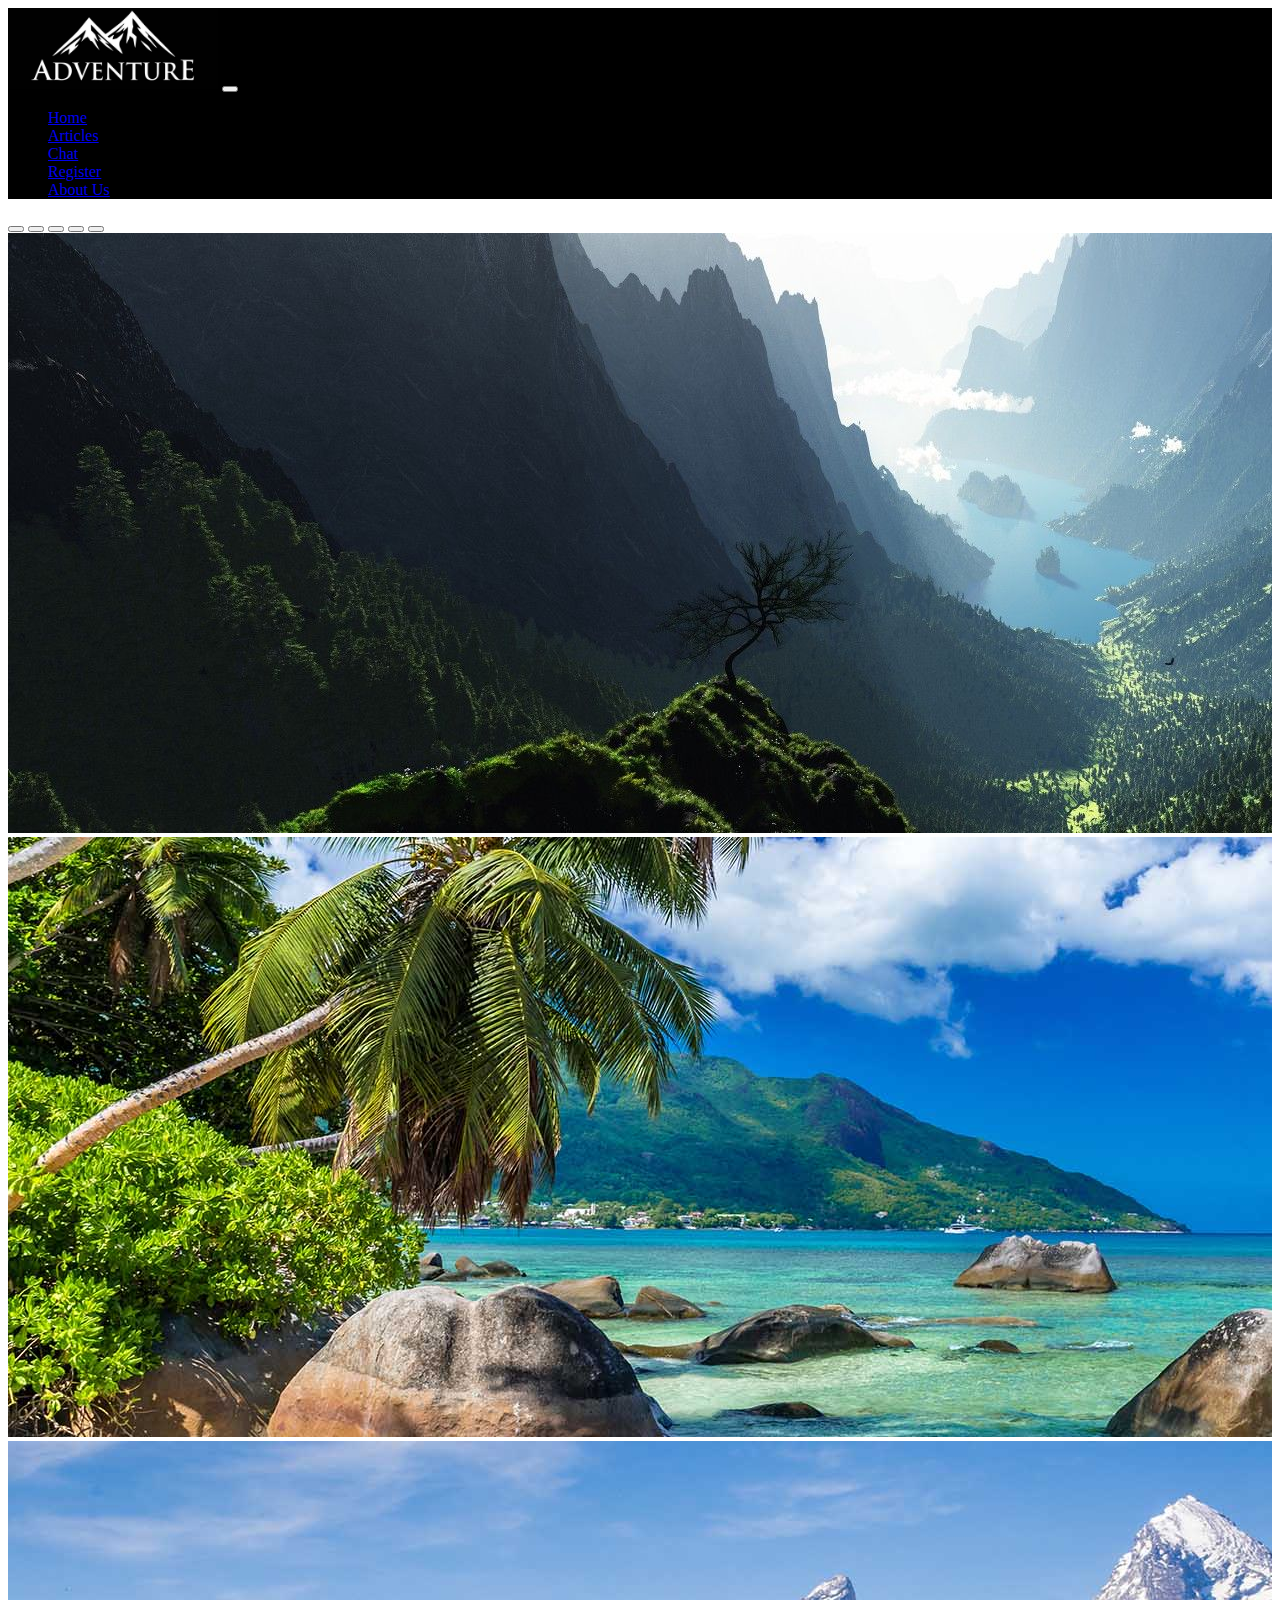
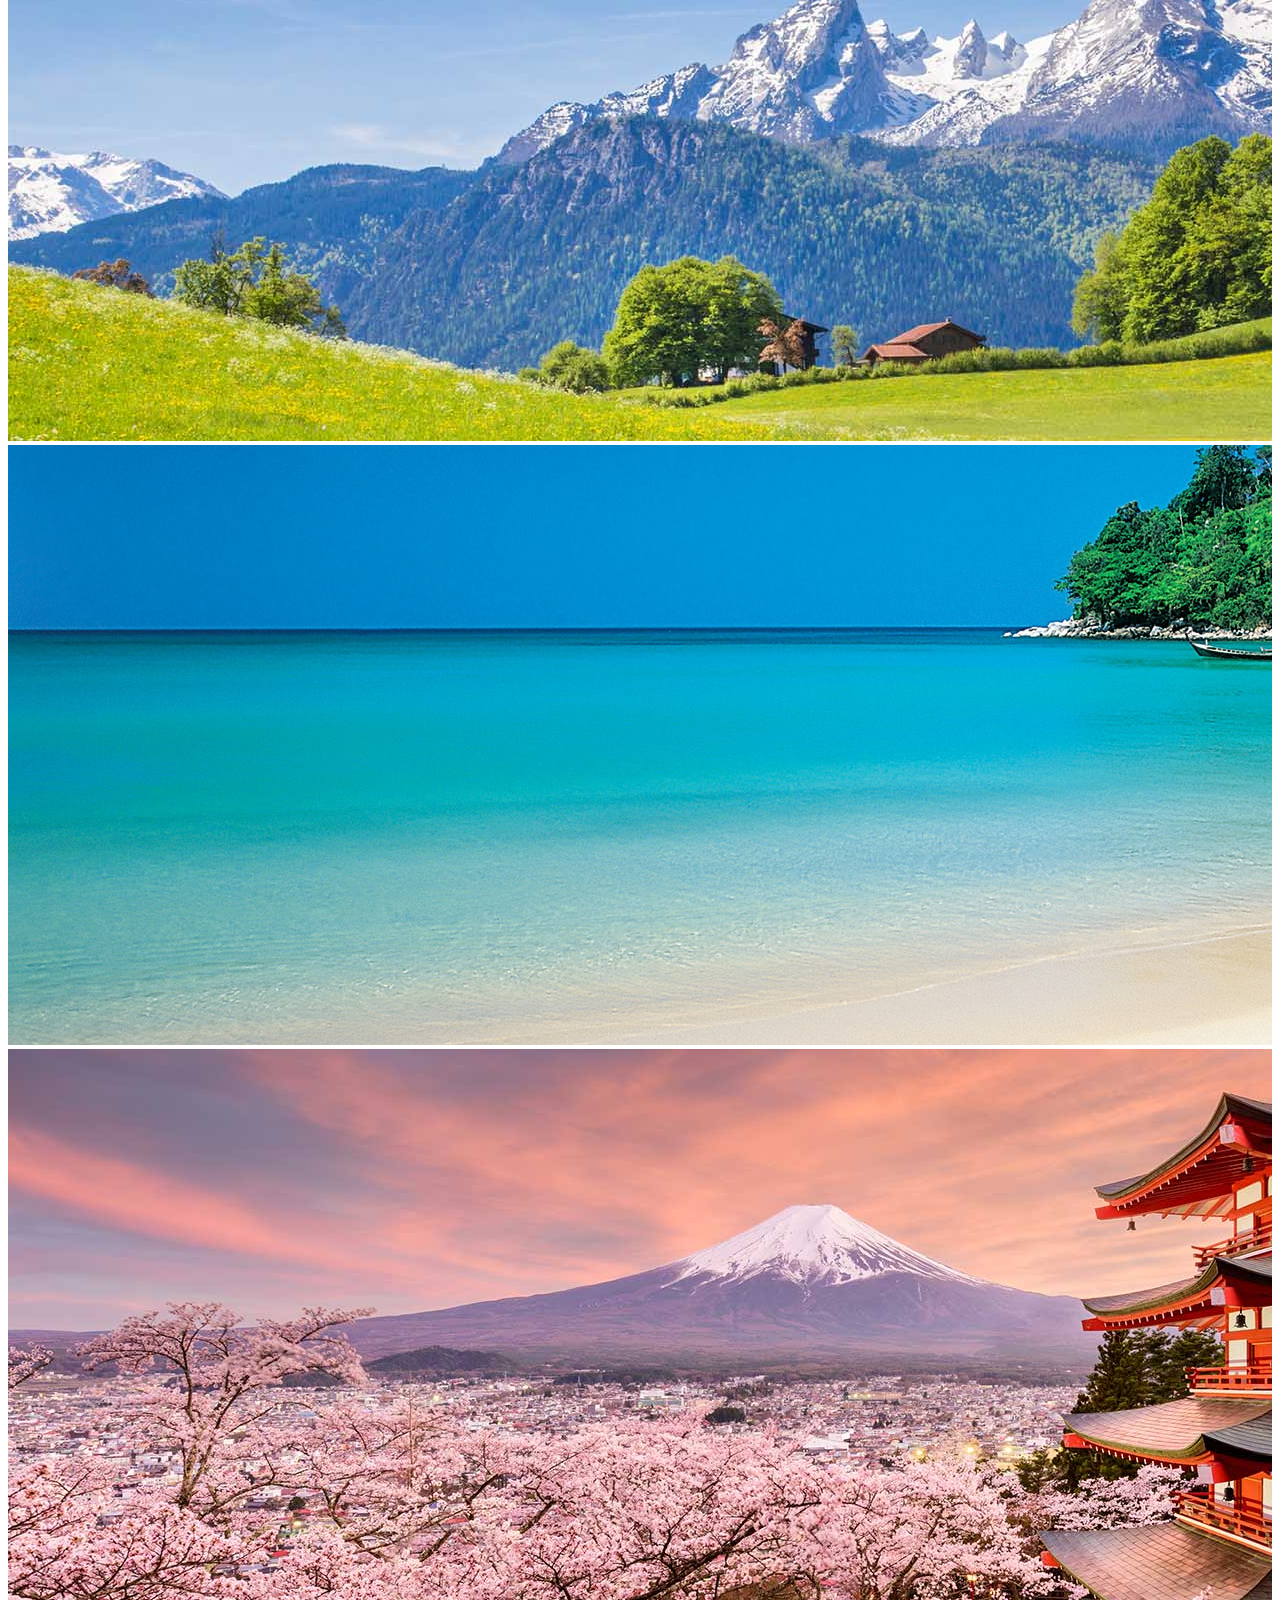
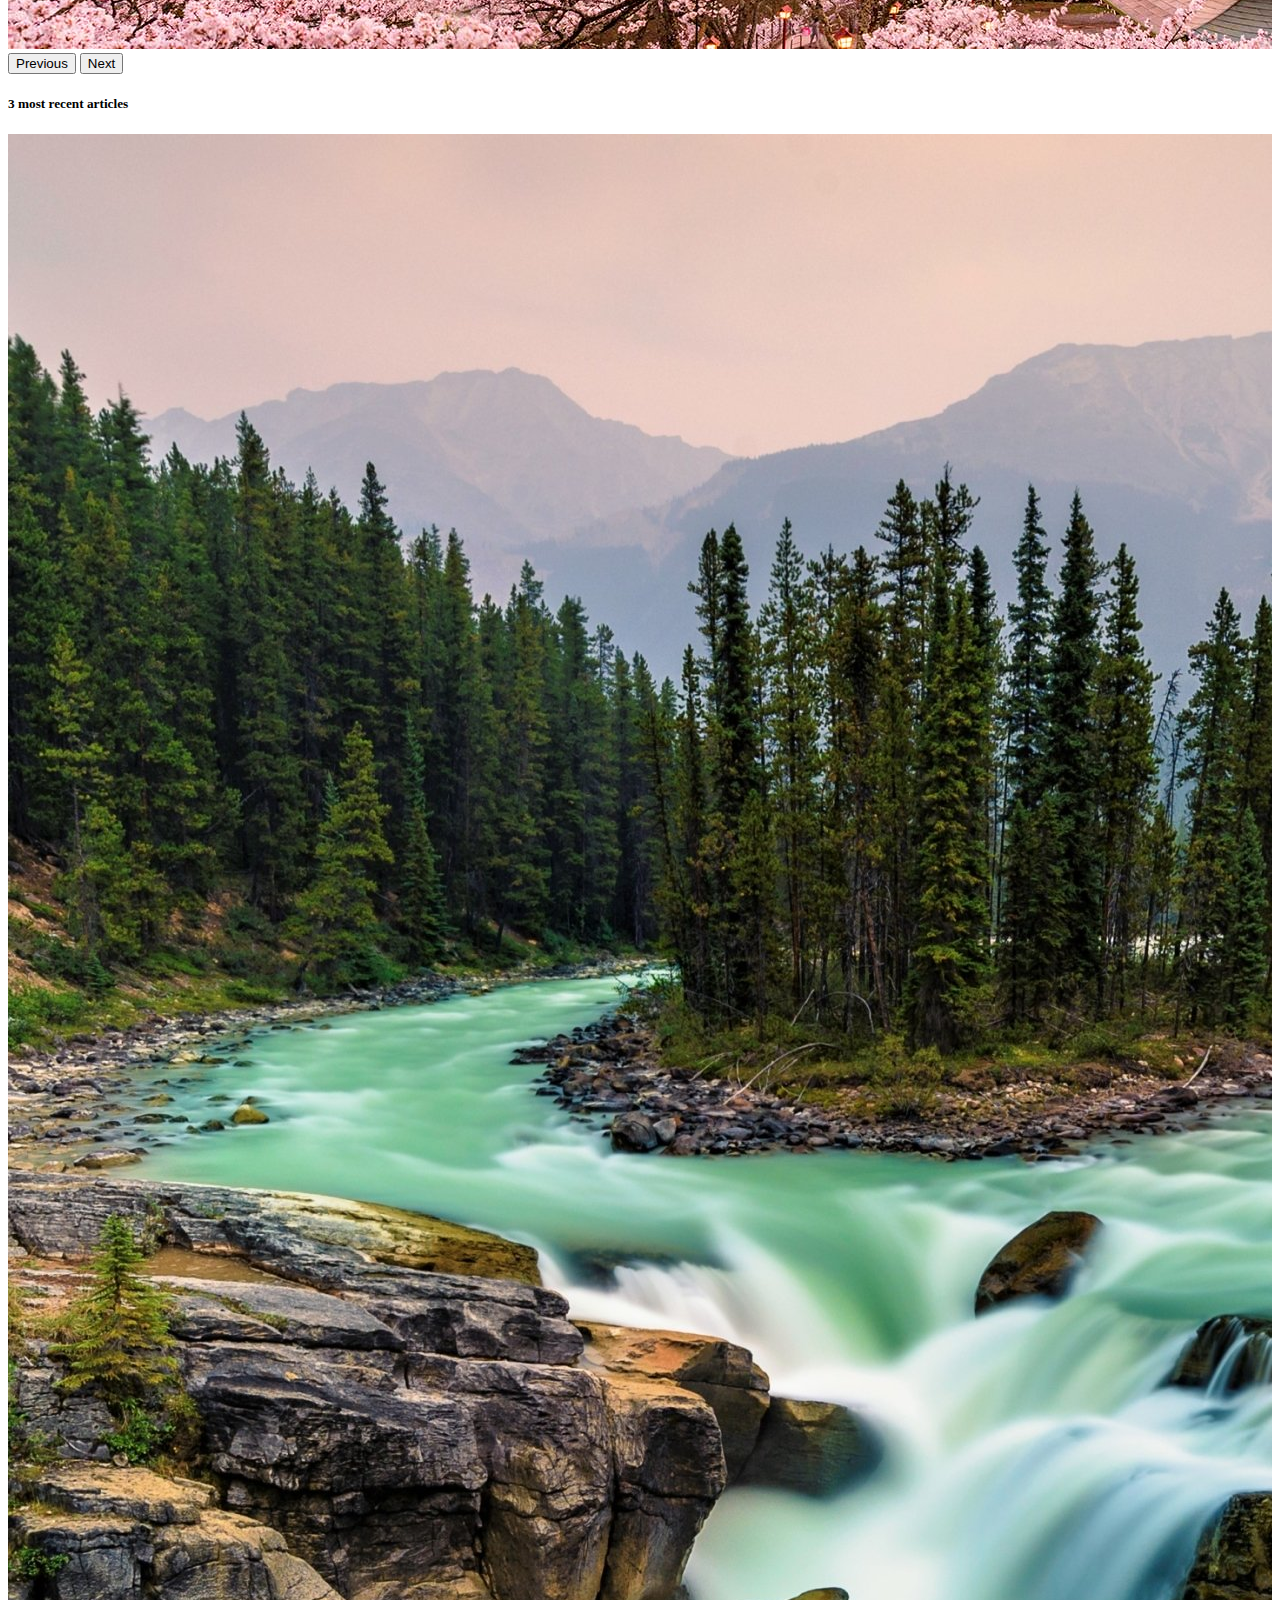
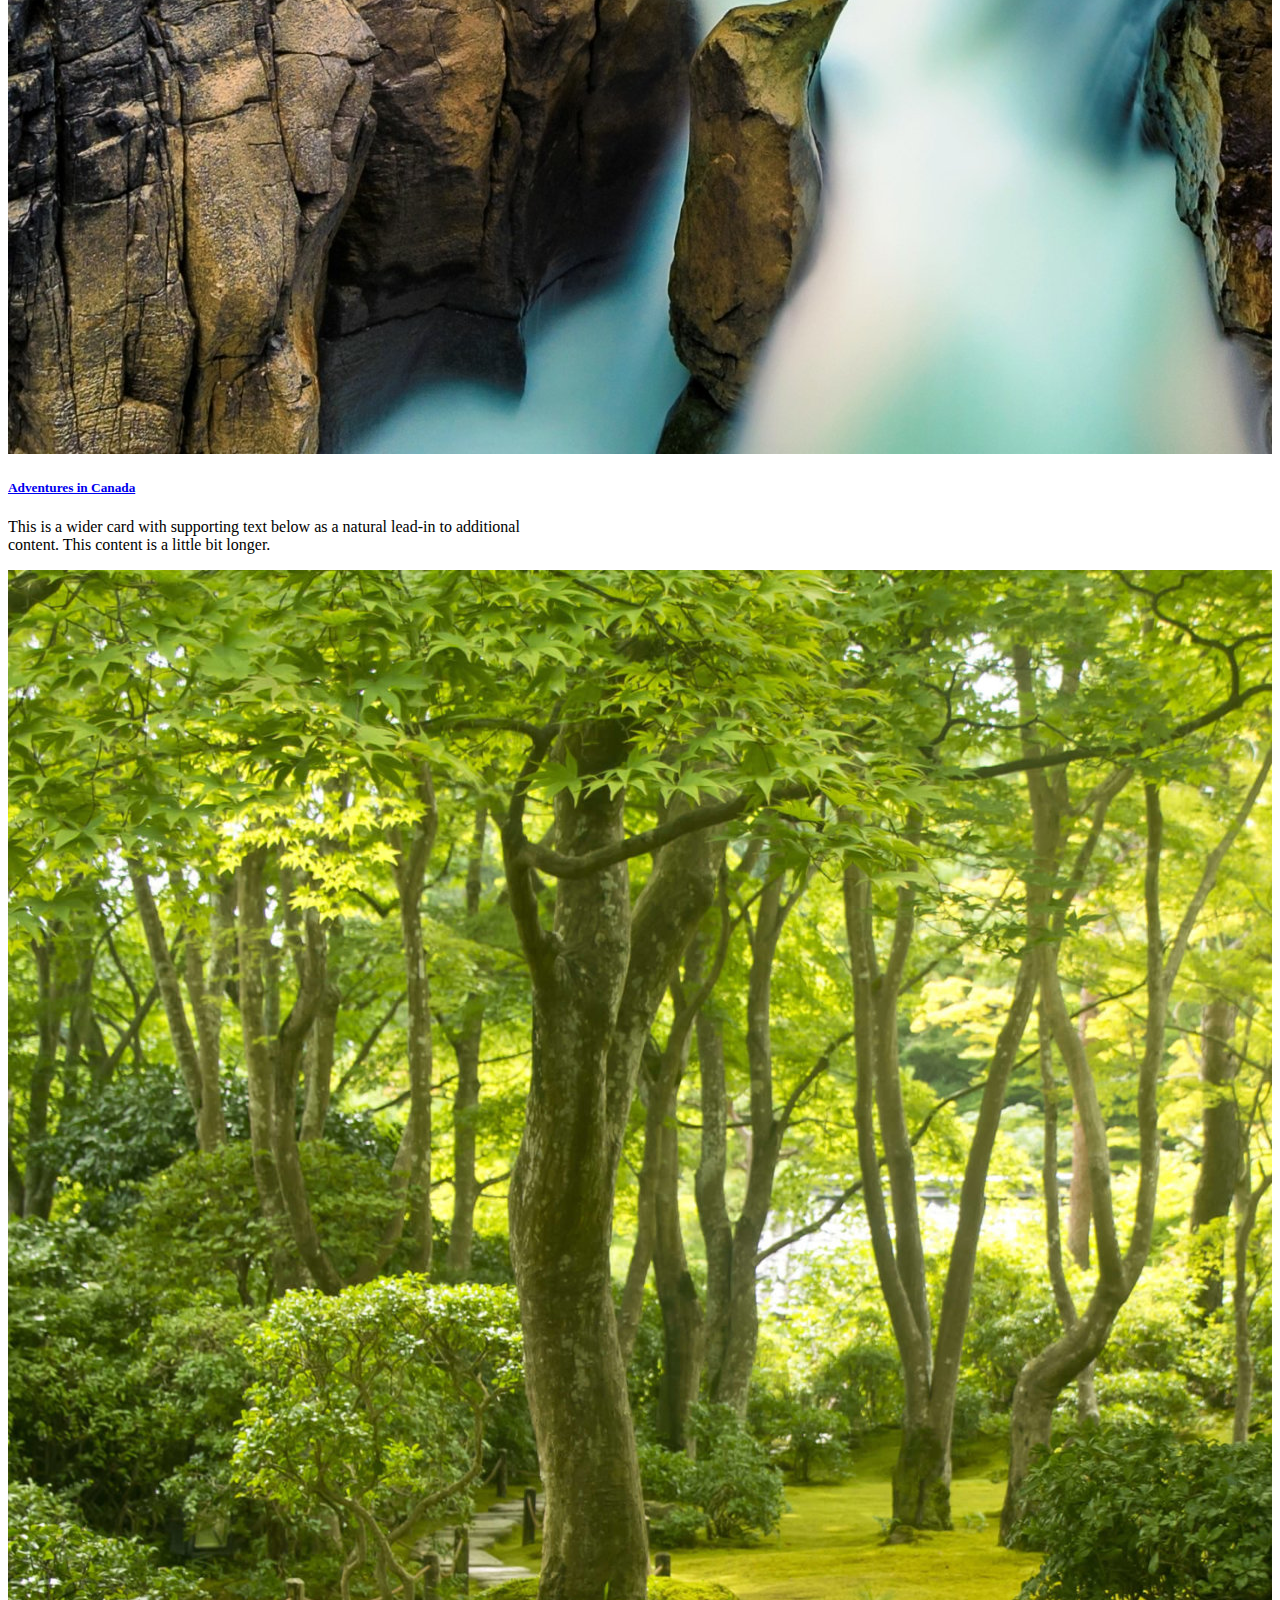
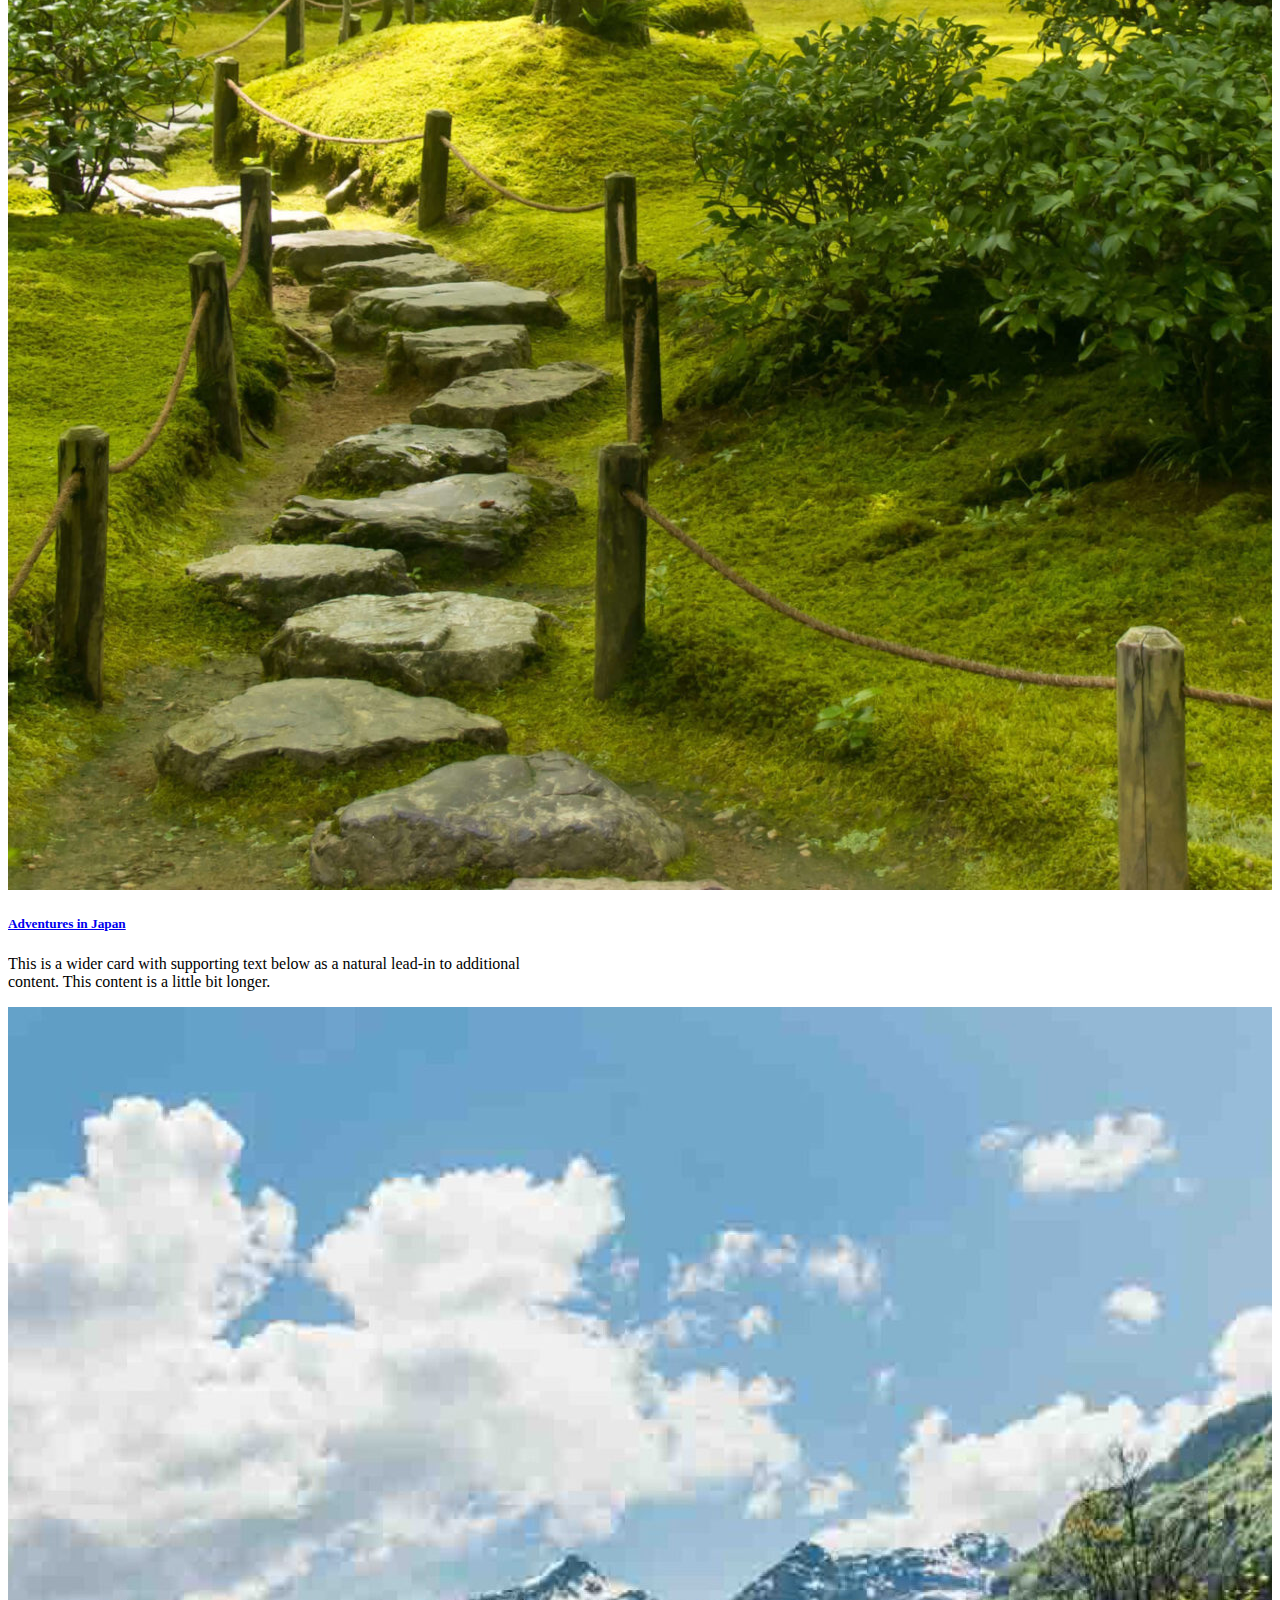
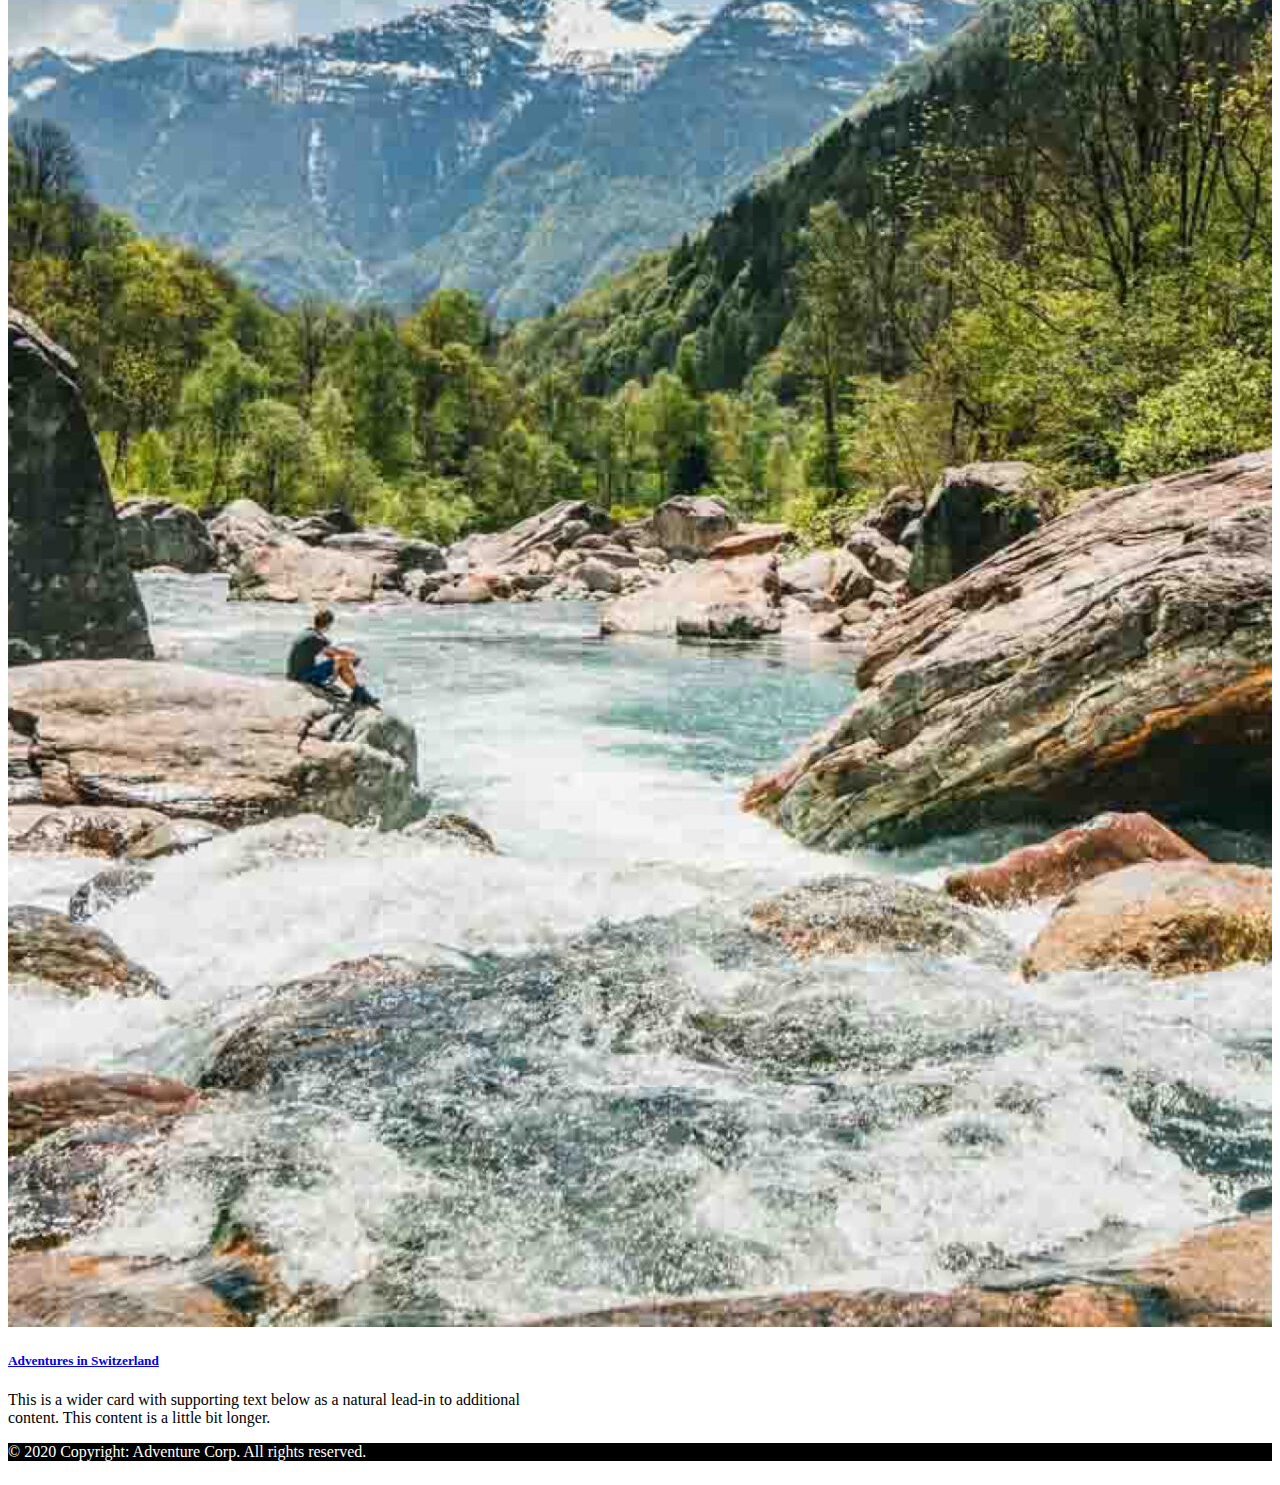
==== index.html @ 78deb50f "Initial commit" ====
<!DOCTYPE html>
<html lang="en">

<head>
    <meta charset="UTF-8">
    <meta http-equiv="X-UA-Compatible" content="IE=edge">
    <meta name="viewport" content="width=device-width, initial-scale=1.0">
    <title>Home</title>
    <link href="https://cdn.jsdelivr.net/npm/bootstrap@5.0.0-beta3/dist/css/bootstrap.min.css" rel="stylesheet"
        integrity="sha384-eOJMYsd53ii+scO/bJGFsiCZc+5NDVN2yr8+0RDqr0Ql0h+rP48ckxlpbzKgwra6" crossorigin="anonymous">
    <link rel="stylesheet" href="./css/style.css">

</head>

<body>
    <div class="container-fluid d-flex flex-column min-vh-100">
        <div class="row logo-row">
            <nav class="navbar navbar-expand-lg navbar-dark py-0">
                <div class="container-fluid">
                    <a class="navbar-brand" href="./index.html"><img
                            src="./Images/logo/logo-mountain-adventure-black.jpg" alt="logo" width="210"
                            class="d-inline-block align-text-top"></a>
                    <button class="navbar-toggler ms-auto" type="button" data-bs-toggle="collapse"
                        data-bs-target="#navbarTogglerDemo02" aria-controls="navbarTogglerDemo02" aria-expanded="false"
                        aria-label="Toggle navigation">
                        <span class="navbar-toggler-icon"></span>
                    </button>
                    <div class="collapse navbar-collapse" id="navbarTogglerDemo02">
                        <ul class="navbar-nav mb-2 mb-lg-0 ms-auto">
                            <li class="nav-item">
                                <a class="nav-link active" aria-current="page" href="./index.html">Home</a>
                            </li>
                            <li class="nav-item">
                                <a class="nav-link" href="./articles-page.html">Articles</a>
                            </li>
                            <li class="nav-item">
                                <a class="nav-link" href="./chat.html">Chat</a>
                            </li>
                            <li class="nav-item">
                                <a class="nav-link" href="./register.html">Register</a>
                            </li>
                            <li class="nav-item">
                                <a class="nav-link" href="./about-us.html">About Us</a>
                            </li>
                        </ul>
                    </div>
                </div>
            </nav>
        </div>
        <div class="row first-page-middle-row mx-5">
            <div class="col">
                <div class="row carusel-row my-4">
                    <div id="carouselExampleIndicators" class="carousel slide" data-bs-ride="carousel">
                        <div class="carousel-indicators">
                            <button type="button" data-bs-target="#carouselExampleIndicators" data-bs-slide-to="0"
                                class="active" aria-current="true" aria-label="Slide 1"></button>
                            <button type="button" data-bs-target="#carouselExampleIndicators" data-bs-slide-to="1"
                                aria-label="Slide 2"></button>
                            <button type="button" data-bs-target="#carouselExampleIndicators" data-bs-slide-to="2"
                                aria-label="Slide 3"></button>
                            <button type="button" data-bs-target="#carouselExampleIndicators" data-bs-slide-to="3"
                                aria-label="Slide 3"></button>
                            <button type="button" data-bs-target="#carouselExampleIndicators" data-bs-slide-to="4"
                                aria-label="Slide 3"></button>
                        </div>
                        <div class="carousel-inner">
                            <div class="carousel-item active">
                                <img src="./Images/carousel images/1920x600/2461292.jpg" class="d-block w-100"
                                    alt="Canada">
                            </div>
                            <div class="carousel-item">
                                <img src="./Images/carousel images/1920x600/oceania.jpg" class="d-block w-100"
                                    alt="Oceania">
                            </div>
                            <div class="carousel-item">
                                <img src="./Images/carousel images/1920x600/switzerland_homepage_new.jpg"
                                    class="d-block w-100" alt="Switzerland">
                            </div>
                            <div class="carousel-item">
                                <img src="./Images/carousel images/1920x600/green-island-beach-background-1920x600-275.jpg"
                                    class="d-block w-100" alt="Bora-Bora">
                            </div>
                            <div class="carousel-item">
                                <img src="./Images/carousel images/1920x600/japan.jpg" class="d-block w-100"
                                    alt="Japan">
                            </div>
                        </div>
                        <button class="carousel-control-prev" type="button" data-bs-target="#carouselExampleIndicators"
                            data-bs-slide="prev">
                            <span class="carousel-control-prev-icon" aria-hidden="true"></span>
                            <span class="visually-hidden">Previous</span>
                        </button>
                        <button class="carousel-control-next" type="button" data-bs-target="#carouselExampleIndicators"
                            data-bs-slide="next">
                            <span class="carousel-control-next-icon" aria-hidden="true"></span>
                            <span class="visually-hidden">Next</span>
                        </button>
                    </div>
                </div>
                <div class="row first-page-article-heading ps-3 mb-3">
                    <h5>3 most recent articles</h5>
                </div>
                <div class="row first-page-articles-row mb-4">
                    <div class="col-xl-4 col-lg-6 col-md-12 col-sm-12">
                        <div class="card mb-3" style="max-width: 540px;">
                            <div class="row g-0 p-2">
                                <div class="col-xl-3 col-lg-6 col-md-3 col-sm-4 d-flex position-relative">
                                    <img class="img-fluid flex-shrink-0 me-3"
                                        src="./Images/Article images/article1-Canada/jasper NAtional park in Canada.jpg"
                                        alt="canada-mountains">
                                </div>
                                <div class="col">
                                    <div class="card-body">
                                        <h5 class="card-title"><a href="./article1-Canada.html">Adventures in Canada</a>
                                        </h5>
                                        <p class="card-text">This is a wider card with supporting text
                                            below as a
                                            natural lead-in to additional content. This content is a little bit longer.
                                        </p>
                                    </div>
                                </div>
                            </div>
                        </div>
                    </div>
                    <div class="col-xl-4 col-lg-6 col-md-12 col-sm-12">
                        <div class="card mb-3" style="max-width: 540px;">
                            <div class="row g-0 p-2">
                                <div class="col-xl-3 col-lg-6 col-md-3 col-sm-4 d-flex position-relative">
                                    <img class="img-fluid flex-shrink-0 me-3"
                                        src="Images/Article images/article2-Japan/moad-japan-kyoto-okochisanso-garden-1920x1920.jpg"
                                        alt="kyoto-okochisanso-garden">
                                </div>
                                <div class="col">
                                    <div class="card-body">
                                        <h5 class="card-title"><a href="./article2-Japan.html">Adventures in Japan</a>
                                        </h5>
                                        <p class="card-text">This is a wider card with supporting text below as a
                                            natural lead-in to additional content. This content is a little bit longer.
                                        </p>
                                    </div>
                                </div>
                            </div>
                        </div>
                    </div>
                    <div class="col-xl-4 col-lg-6 col-md-12 col-sm-12">
                        <div class="card mb-3" style="max-width: 540px;">
                            <div class="row g-0 p-2">
                                <div class="col-xl-3 col-lg-6 col-md-3 col-sm-4 d-flex position-relative">
                                    <img class="img-fluid flex-shrink-0 me-3"
                                        src="Images/Article images/article3-Switzerland/3_DSC_5690-2-1-2048x2048.jpg"
                                        alt="Switzerland">
                                </div>
                                <div class="col">
                                    <div class="card-body">
                                        <h5 class="card-title"><a href="./article3-Switzerland.html">Adventures in
                                                Switzerland</a></h5>
                                        <p class="card-text">This is a wider card with supporting text below as a
                                            natural lead-in to additional content. This content is a little bit
                                            longer.
                                        </p>
                                    </div>
                                </div>
                            </div>
                        </div>
                    </div>
                </div>

            </div>
        </div>
    </div>
    <div class="row footer-row">
        <p class=" footer-text mx-5 my-3 ps-4">© 2020 Copyright: Adventure Corp. All rights reserved.</p>
    </div>

    <script src="https://cdn.jsdelivr.net/npm/bootstrap@5.0.0-beta3/dist/js/bootstrap.bundle.min.js"
        integrity="sha384-JEW9xMcG8R+pH31jmWH6WWP0WintQrMb4s7ZOdauHnUtxwoG2vI5DkLtS3qm9Ekf"
        crossorigin="anonymous"></script>
</body>

</html>
---- css/style.css ----
html, body {
    overflow-x: hidden;
}

.navbar {
    background-color: black;
}

.footer-row {
    background-color: black;
}

.footer-text {
    color: white;
}

.card-text {
    display: -webkit-box;
    -webkit-line-clamp: 3;
    -webkit-box-orient: vertical;
    overflow: hidden;
}

.article-text-part {
    text-align: justify;
}

.chat-container {
    border: 1px solid black;
}

.message-form {
    border-top: 1px solid black;
}

.chat-col {
    height: 420px;
}

.sent-message-wrapper {
    border-bottom: 1px solid black;
}

.sent-message-timestamp {
    color: rgb(172, 165, 165);
    font-size: small;
}

form .error {
    color: #ff0000;
}

.contacts h5 {
    margin: 0;
}

.mapouter {
    position: relative;
    text-align: right;
    width: 100%;
    height: 400px;
}

.gmap_canvas {
    overflow: hidden;
    background: none !important;
    width: 100%;
    height: 400px;
}

.gmap_iframe {
    height: 400px !important;
}
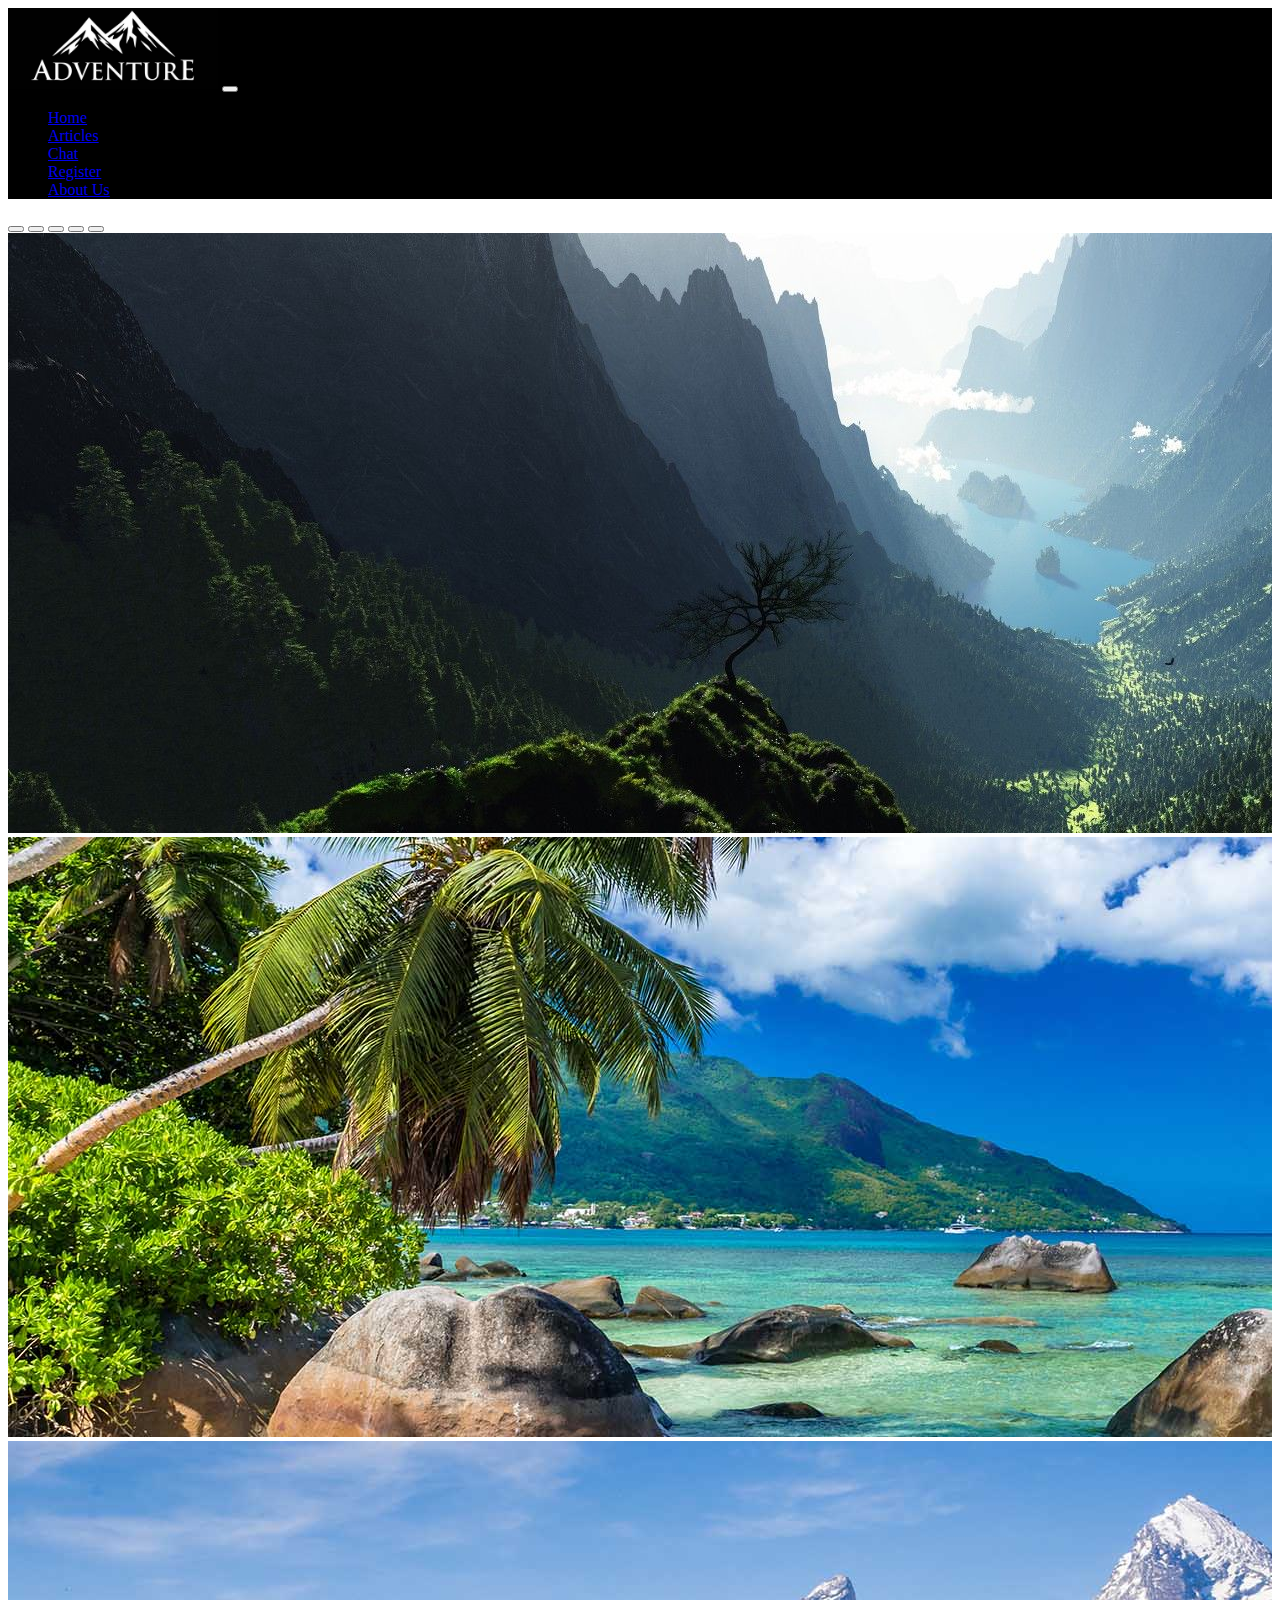
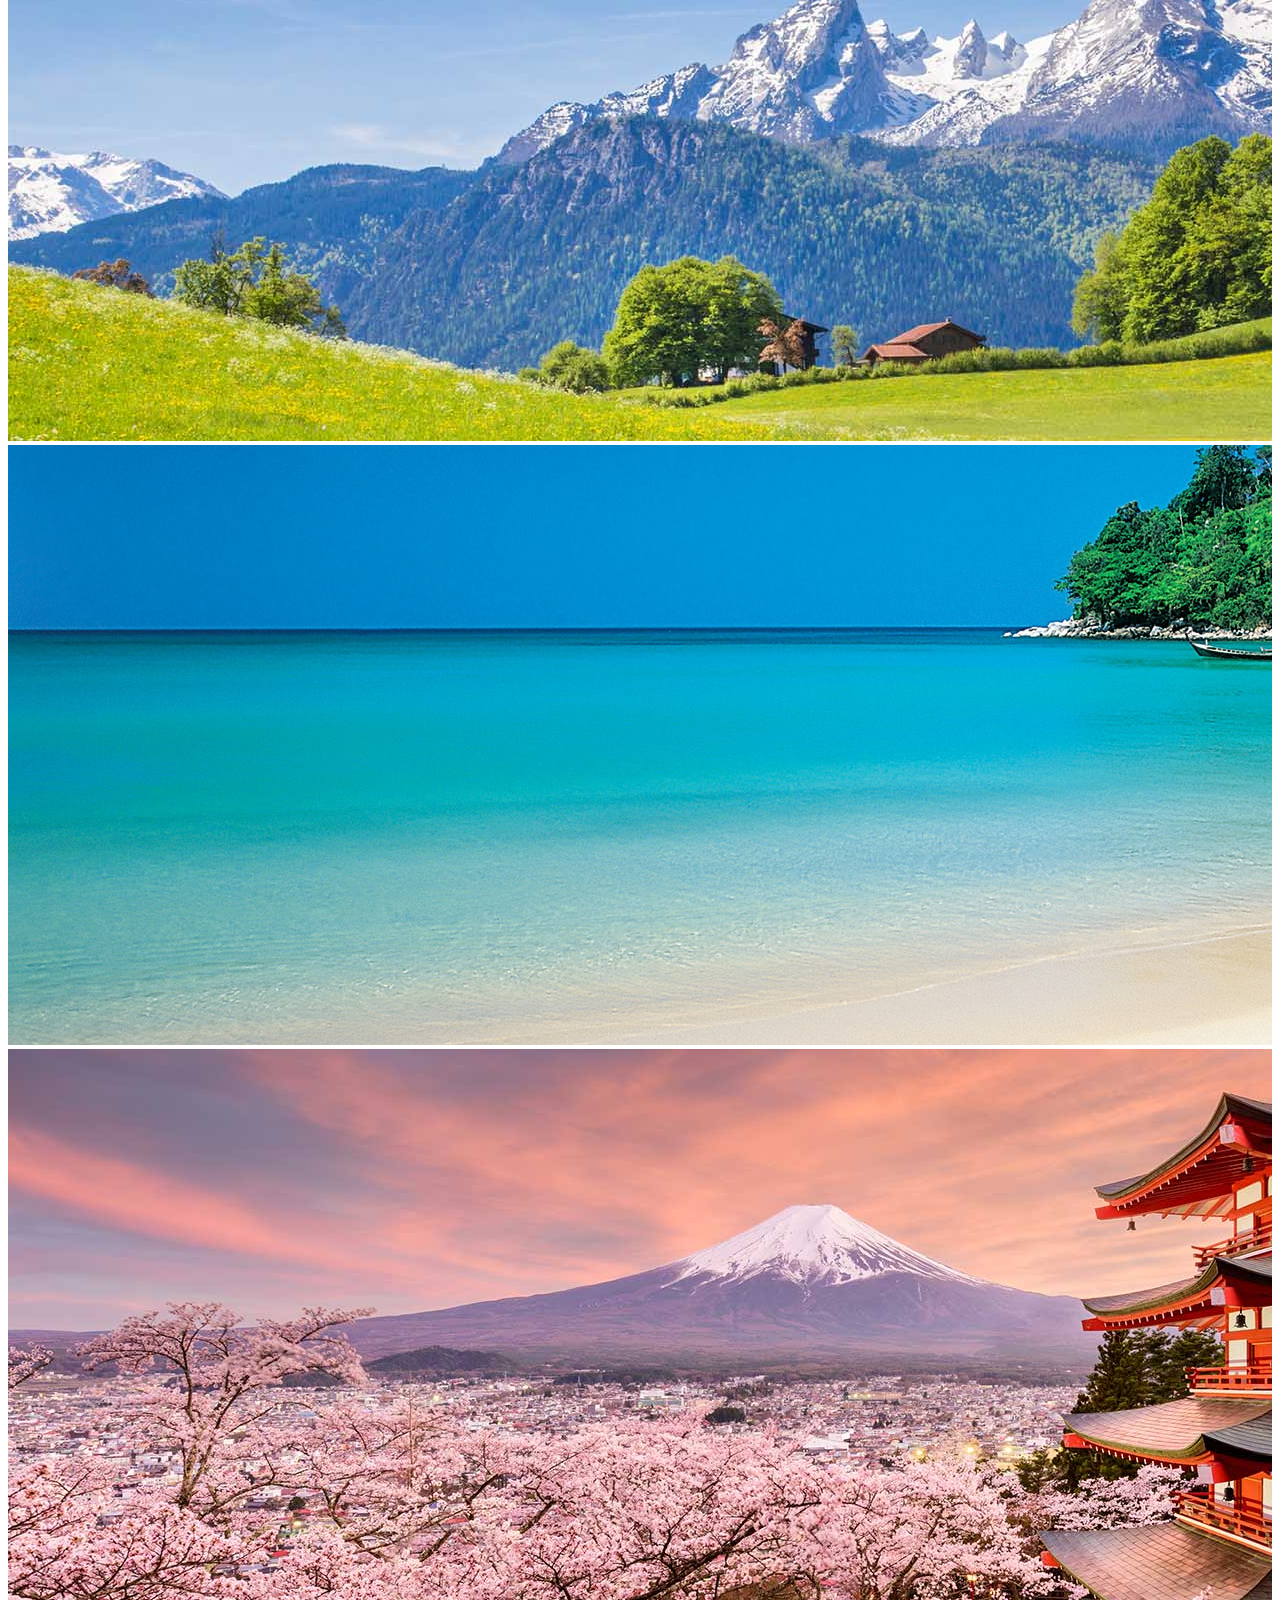
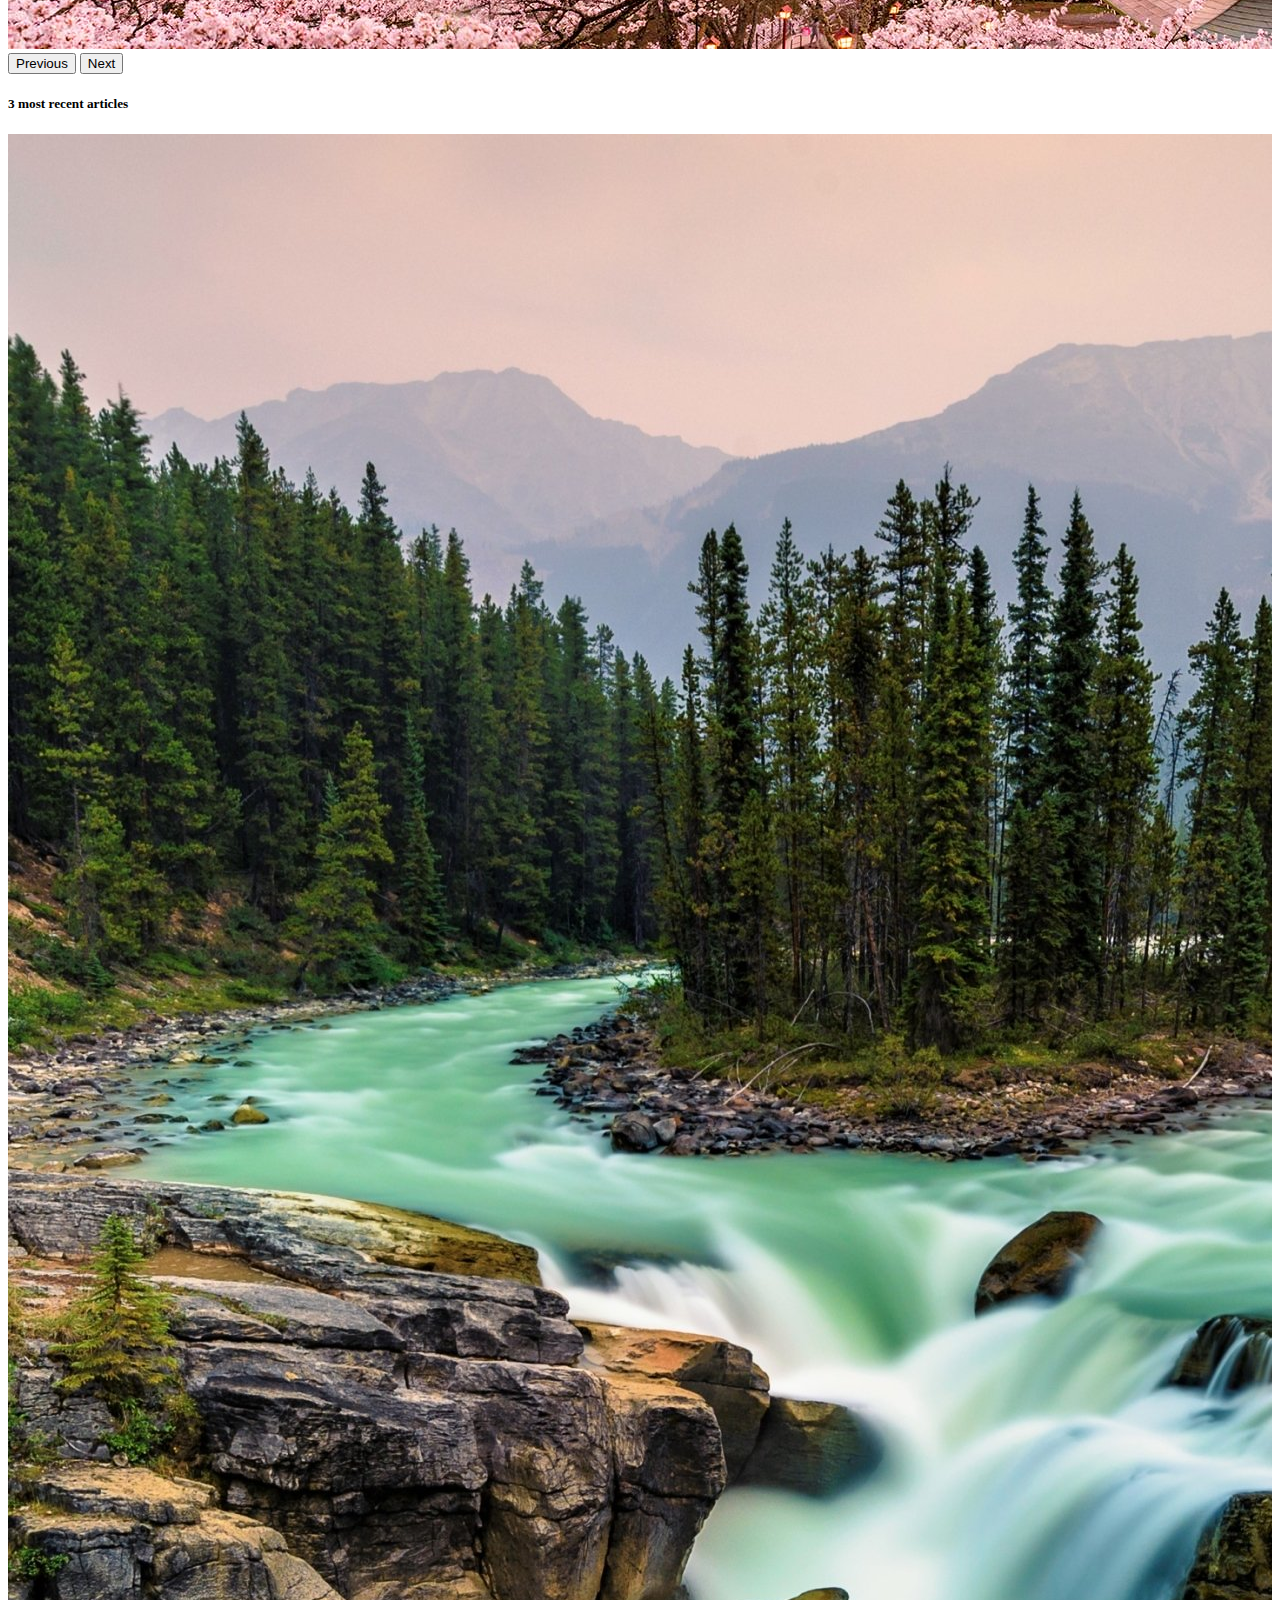
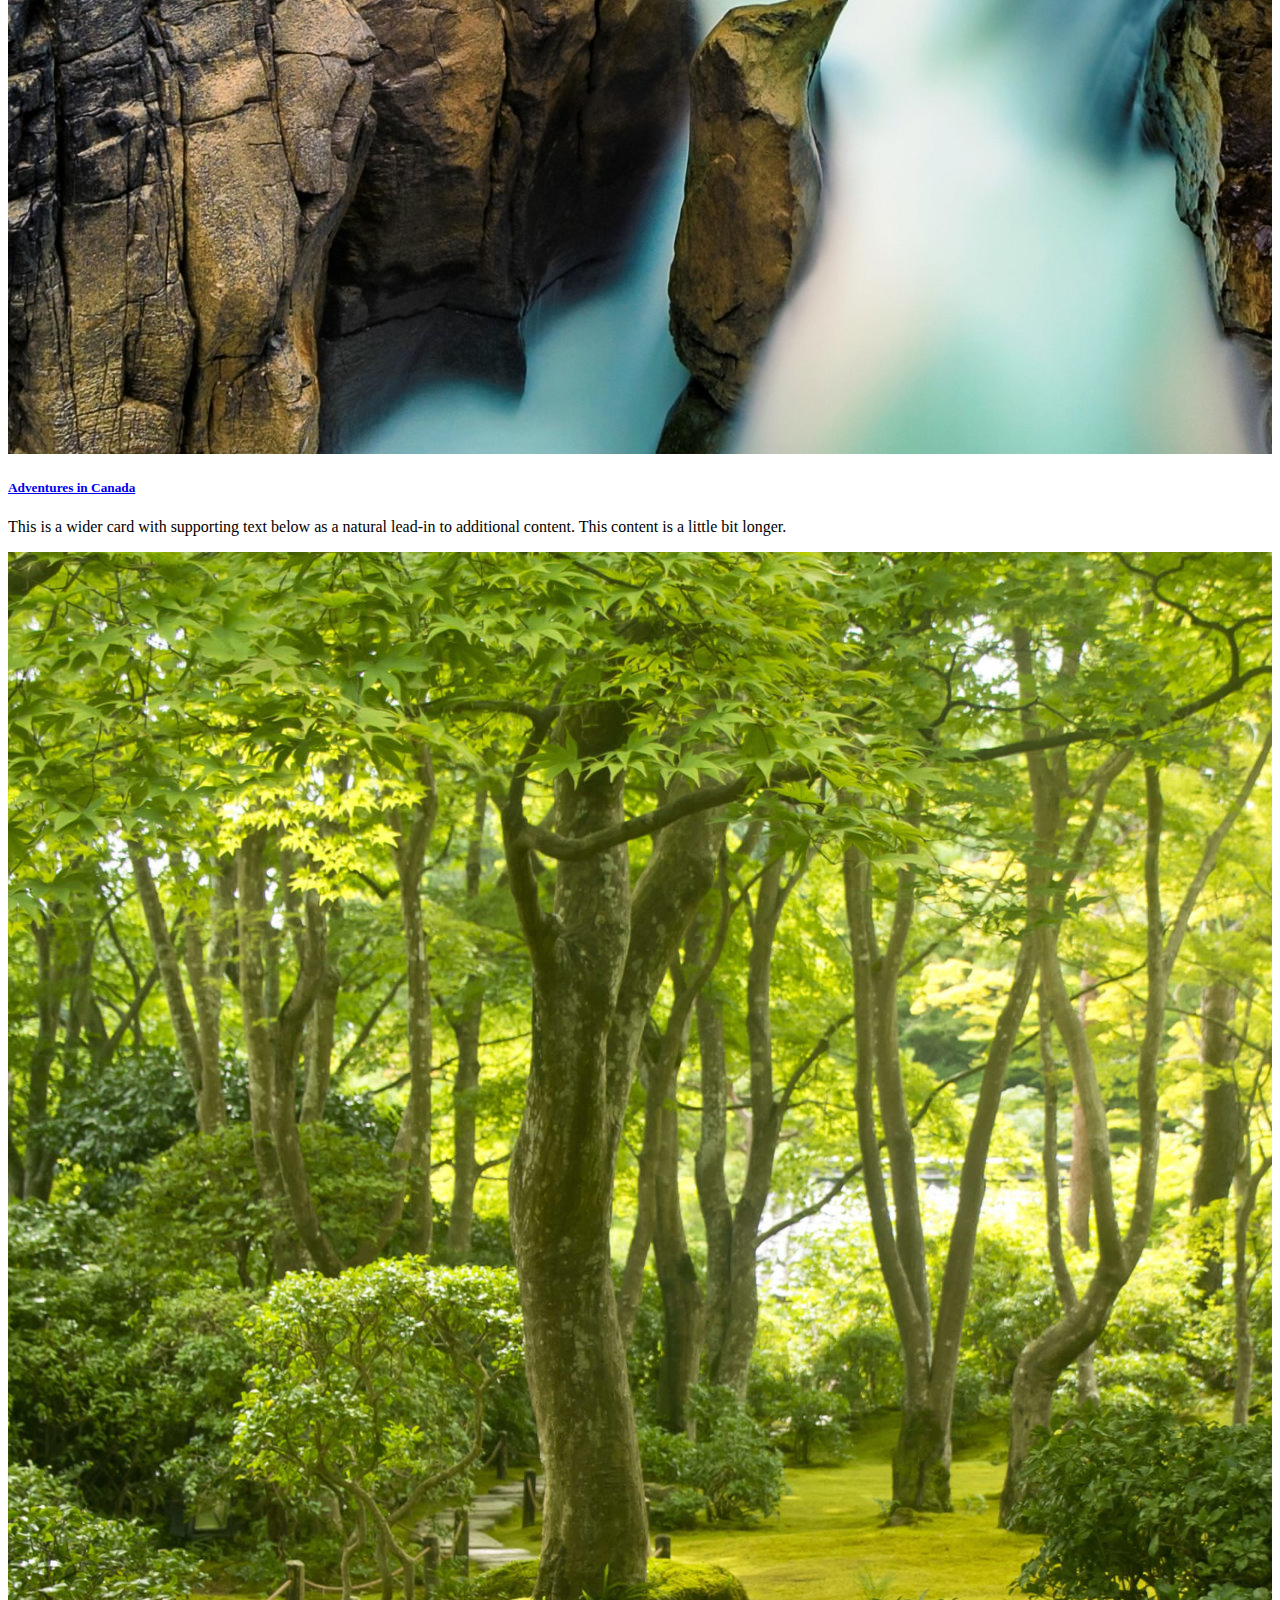
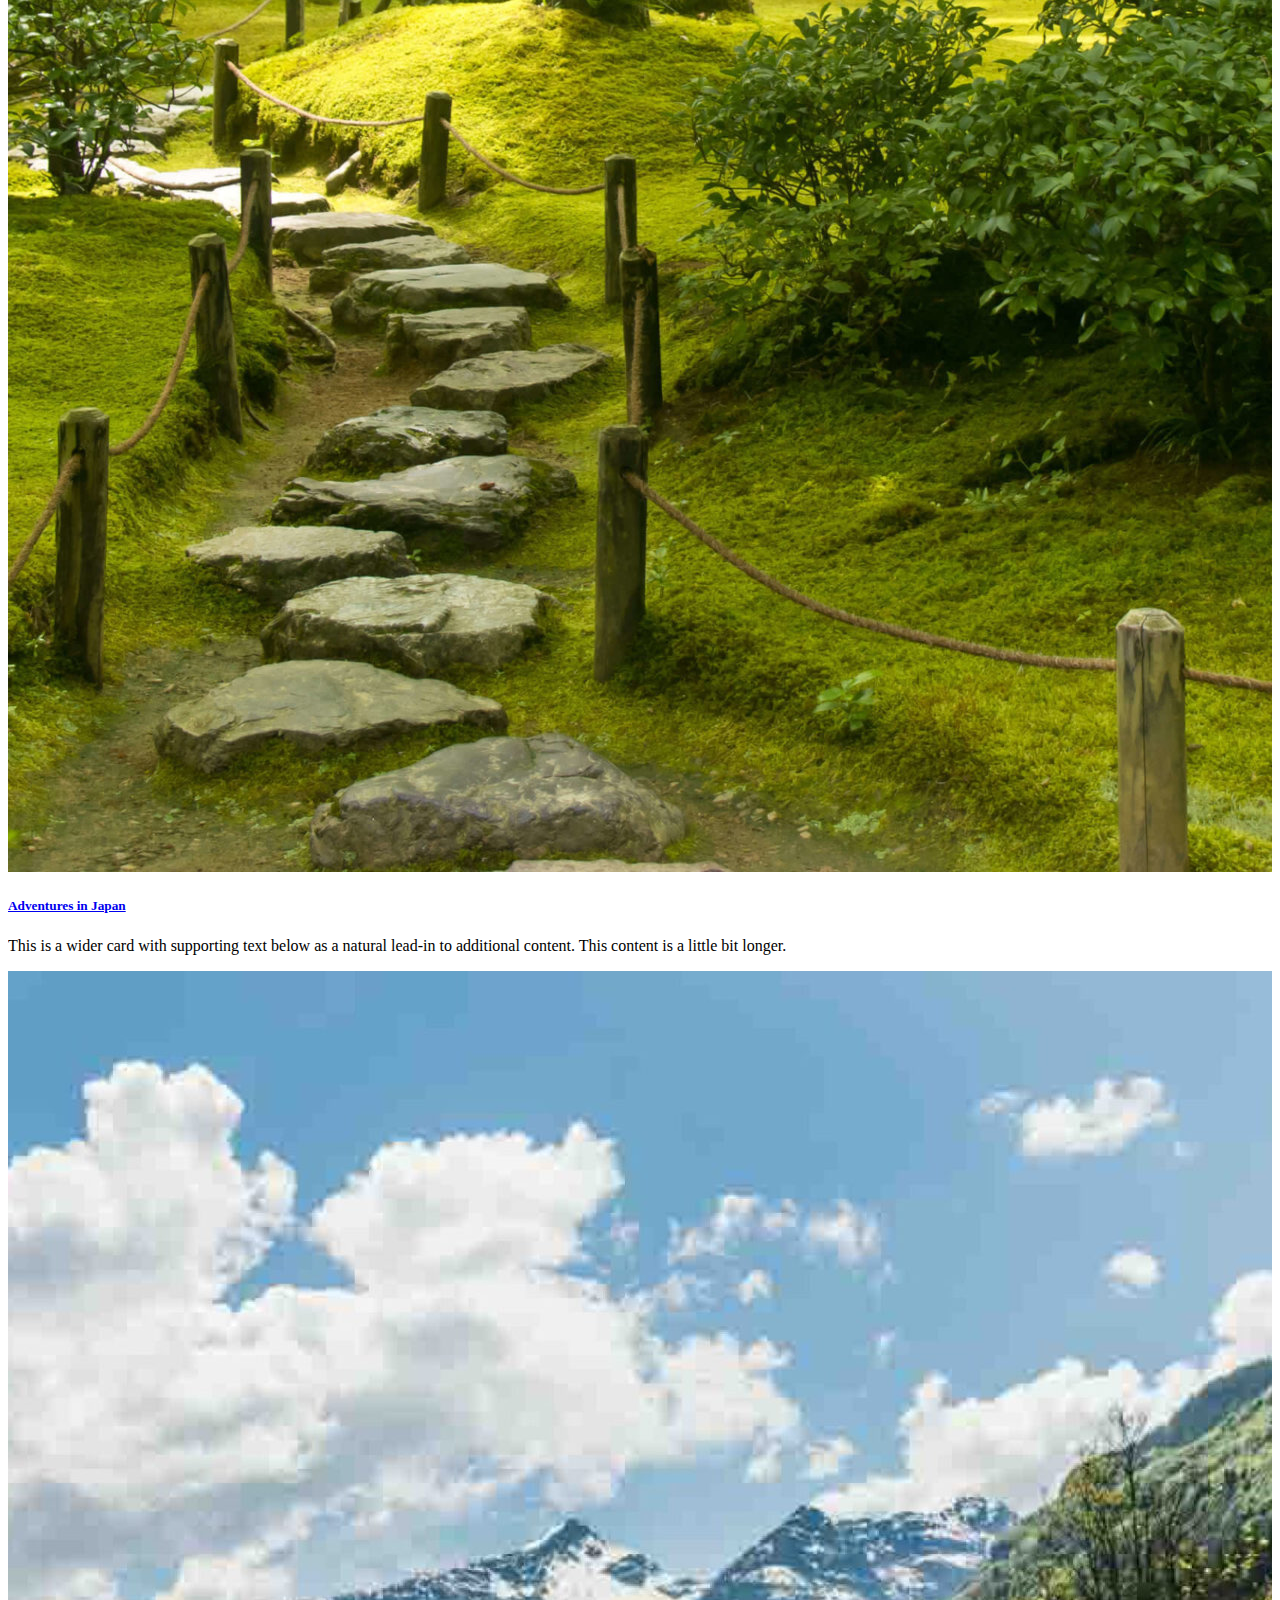
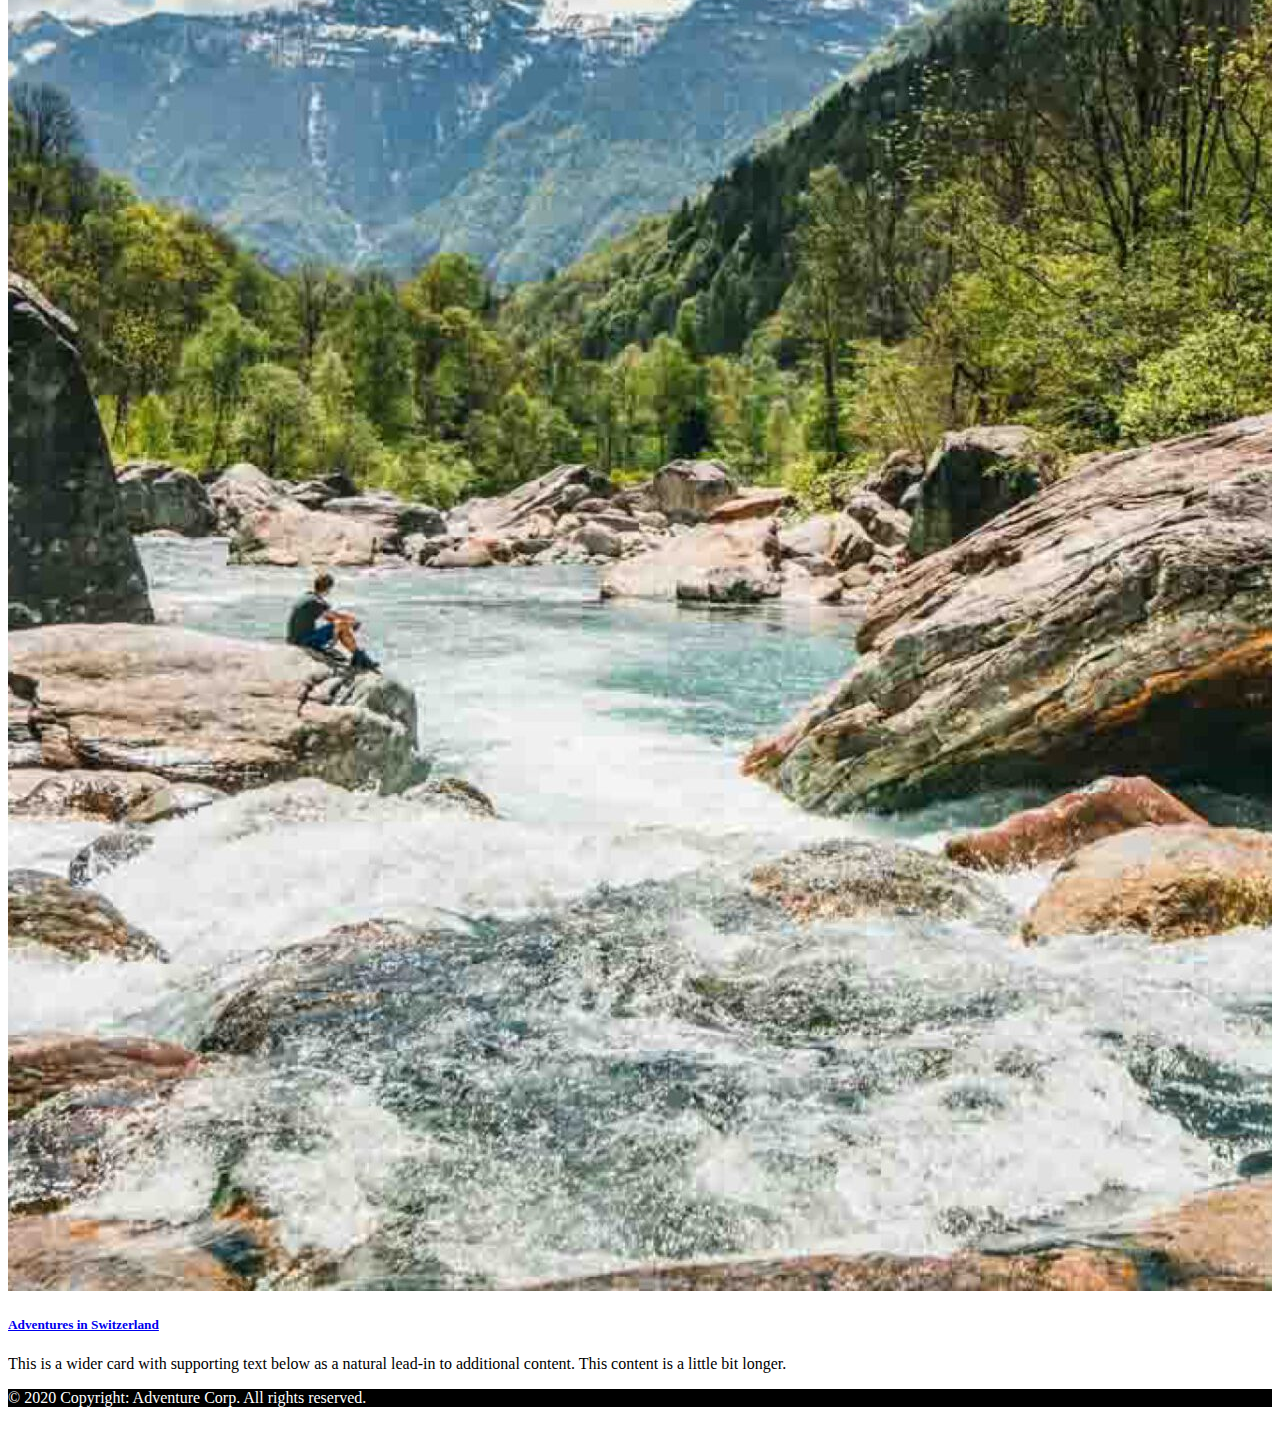
==== commit fe47d966: "Initial commit" ====
--- a/index.html
+++ b/index.html
@@ -47,7 +47,7 @@
                 </div>
             </nav>
         </div>
-        <div class="row first-page-middle-row mx-5">
+        <div class="row first-page-middle-row mx-sm-0 mx-md-3 mx-lg-3 mx-xl-5">
             <div class="col">
                 <div class="row carusel-row my-4">
                     <div id="carouselExampleIndicators" class="carousel slide" data-bs-ride="carousel">
@@ -59,9 +59,9 @@
                             <button type="button" data-bs-target="#carouselExampleIndicators" data-bs-slide-to="2"
                                 aria-label="Slide 3"></button>
                             <button type="button" data-bs-target="#carouselExampleIndicators" data-bs-slide-to="3"
-                                aria-label="Slide 3"></button>
+                                aria-label="Slide 4"></button>
                             <button type="button" data-bs-target="#carouselExampleIndicators" data-bs-slide-to="4"
-                                aria-label="Slide 3"></button>
+                                aria-label="Slide 5"></button>
                         </div>
                         <div class="carousel-inner">
                             <div class="carousel-item active">
@@ -101,8 +101,8 @@
                     <h5>3 most recent articles</h5>
                 </div>
                 <div class="row first-page-articles-row mb-4">
-                    <div class="col-xl-4 col-lg-6 col-md-12 col-sm-12">
-                        <div class="card mb-3" style="max-width: 540px;">
+                    <div class="col-xxl-4 col-xl-6 col-lg-6 col-md-12 col-sm-12">
+                        <div class="card mb-3">
                             <div class="row g-0 p-2">
                                 <div class="col-xl-3 col-lg-6 col-md-3 col-sm-4 d-flex position-relative">
                                     <img class="img-fluid flex-shrink-0 me-3"
@@ -122,8 +122,8 @@
                             </div>
                         </div>
                     </div>
-                    <div class="col-xl-4 col-lg-6 col-md-12 col-sm-12">
-                        <div class="card mb-3" style="max-width: 540px;">
+                    <div class="col-xxl-4 col-xl-6 col-lg-6 col-md-12 col-sm-12">
+                        <div class="card mb-3">
                             <div class="row g-0 p-2">
                                 <div class="col-xl-3 col-lg-6 col-md-3 col-sm-4 d-flex position-relative">
                                     <img class="img-fluid flex-shrink-0 me-3"
@@ -142,8 +142,8 @@
                             </div>
                         </div>
                     </div>
-                    <div class="col-xl-4 col-lg-6 col-md-12 col-sm-12">
-                        <div class="card mb-3" style="max-width: 540px;">
+                    <div class="col-xxl-4 col-xl-6 col-lg-6 col-md-12 col-sm-12">
+                        <div class="card mb-3">
                             <div class="row g-0 p-2">
                                 <div class="col-xl-3 col-lg-6 col-md-3 col-sm-4 d-flex position-relative">
                                     <img class="img-fluid flex-shrink-0 me-3"
@@ -168,8 +168,9 @@
             </div>
         </div>
     </div>
-    <div class="row footer-row">
-        <p class=" footer-text mx-5 my-3 ps-4">© 2020 Copyright: Adventure Corp. All rights reserved.</p>
+    <div class="row footer-row d-flex">
+        <p class=" footer-text mx-sm-0 mx-md-3 mx-lg-3 mx-xl-5 my-3 ps-4">© 2020 Copyright: Adventure Corp. All rights
+            reserved.</p>
     </div>
 
     <script src="https://cdn.jsdelivr.net/npm/bootstrap@5.0.0-beta3/dist/js/bootstrap.bundle.min.js"
--- a/css/style.css
+++ b/css/style.css
@@ -21,16 +21,27 @@
     overflow: hidden;
 }
 
+.article-text {
+    display: -webkit-box;
+    -webkit-line-clamp: 5;
+    -webkit-box-orient: vertical;
+    overflow: hidden;
+}
+
 .article-text-part {
     text-align: justify;
 }
 
 .chat-container {
     border: 1px solid black;
+    border-radius: 7px;
 }
 
 .message-form {
     border-top: 1px solid black;
+    background-image: linear-gradient(rgba(255, 245, 245, 0.918), rgba(99, 85, 85, 0.247)), url("../Images/carousel images/1920x600/2461292.jpg");
+    background-repeat: no-repeat;
+    background-size: cover;
 }
 
 .chat-col {
@@ -39,11 +50,18 @@
 
 .sent-message-wrapper {
     border-bottom: 1px solid black;
+    background-color: rgba(172, 168, 168, 0.123);
 }
 
 .sent-message-timestamp {
     color: rgb(172, 165, 165);
     font-size: small;
+}
+
+.register-middle-content {
+    background-image: linear-gradient(rgba(255, 245, 245, 0.918), rgba(99, 85, 85, 0.247)), url("../Images/carousel images/1920x600/2461292.jpg");
+    background-repeat: no-repeat;
+    background-size: cover;
 }
 
 form .error {
